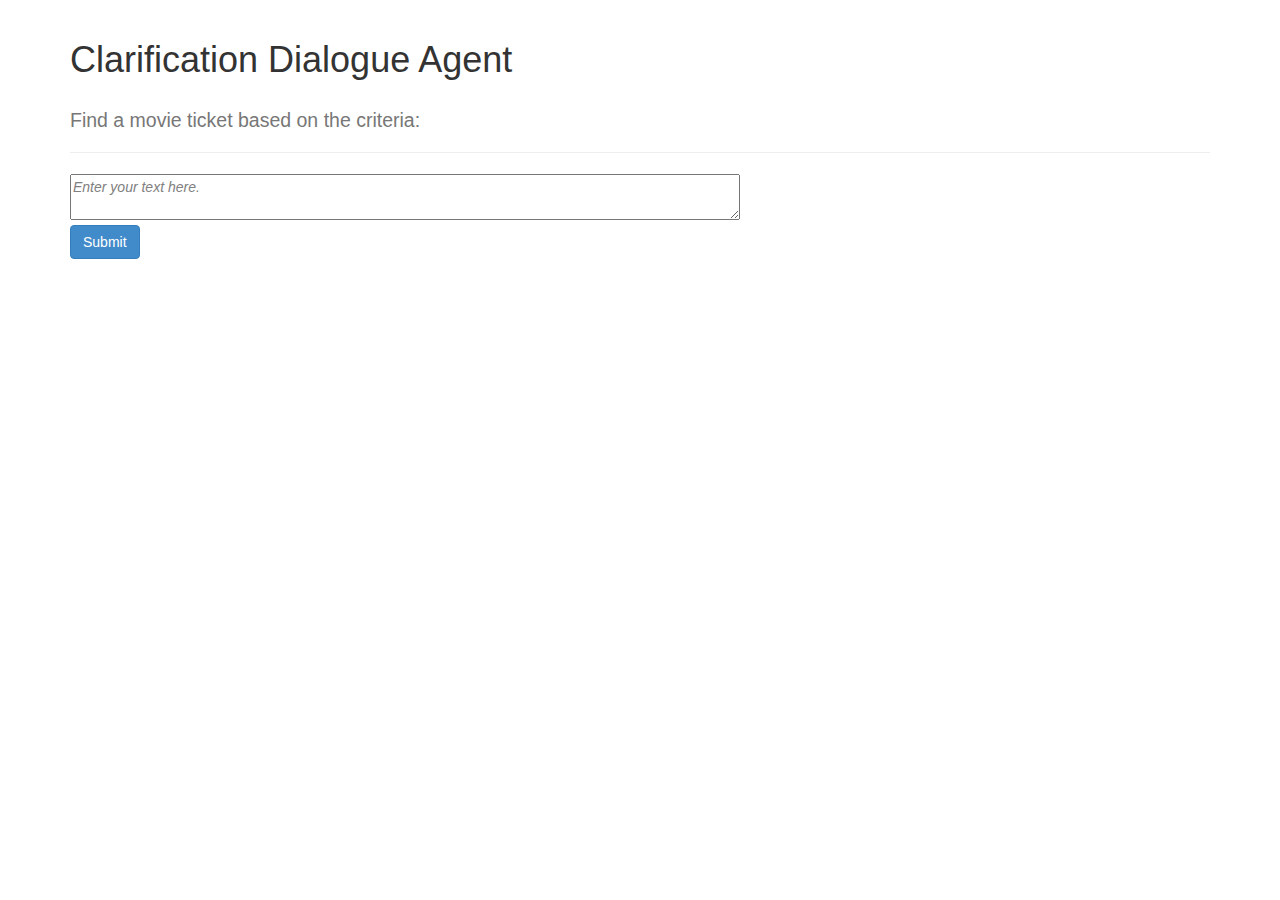
==== utils/index.html @ 26eb2c47 "able to have a default toy conversation" ====
<!DOCTYPE html>
<head>
  <title>NLG Demo</title>
  <script src="webtools/jquery-3.1.1.min.js"></script>
  <script src="webtools/bootstrap.min.js"></script>
  <script src="webtools/nlgWebsite.js"></script>
  <link rel="stylesheet" href="webtools/bootstrap.min.css">
  <link rel="stylesheet" href="webtools/style.css">
  <link rel="shortcut icon" href="webtools/favicon.ico" type="image/x-icon">
  <link rel="icon" href="webtools/favicon.ico" type="image/x-icon">
</head>

<body>
  <div class="container">
    <div class="page-header">
      <h1>Clarification Dialogue Agent</h1>
      <h2><small>Find a movie ticket based on the criteria:</small></h2>
    </div>
<!--     <div class="row">
      <div class="col-sm-12">
        <form>
          <input id="enableDialogue" type="checkbox" onchange="checkboxes(this)">&nbsp;This is a dialogue
          <br>
          <input id="separateTalkTurns" type="checkbox" onchange="checkboxes(this)">&nbsp;These are disconnected tries
        </form>
      </div>
    </div>
    <hr> -->
    <div class="row">
      <div class="col-sm-6">
        <div id="history"></div>
      </div>
    </div>
    <div class="row">
      <div class="col-sm-12">
        <textarea id="inputfield" rows="2" cols="80" style="color: grey;font-style: italic;">Enter your text here.</textarea>
        <br>
        <button class="btn btn-primary" onclick="getResponse()">Submit</button>
      </div>
    </div>
  </div>
</bod>
---- utils/webtools/style.css ----
.textblurb {

}
.user {
	color:blue;
}
.agent {
	color:black;
}
.agent.dialogue {
	text-align: right;
  padding-right: 2em;
}

.removable {
	display: none;
}
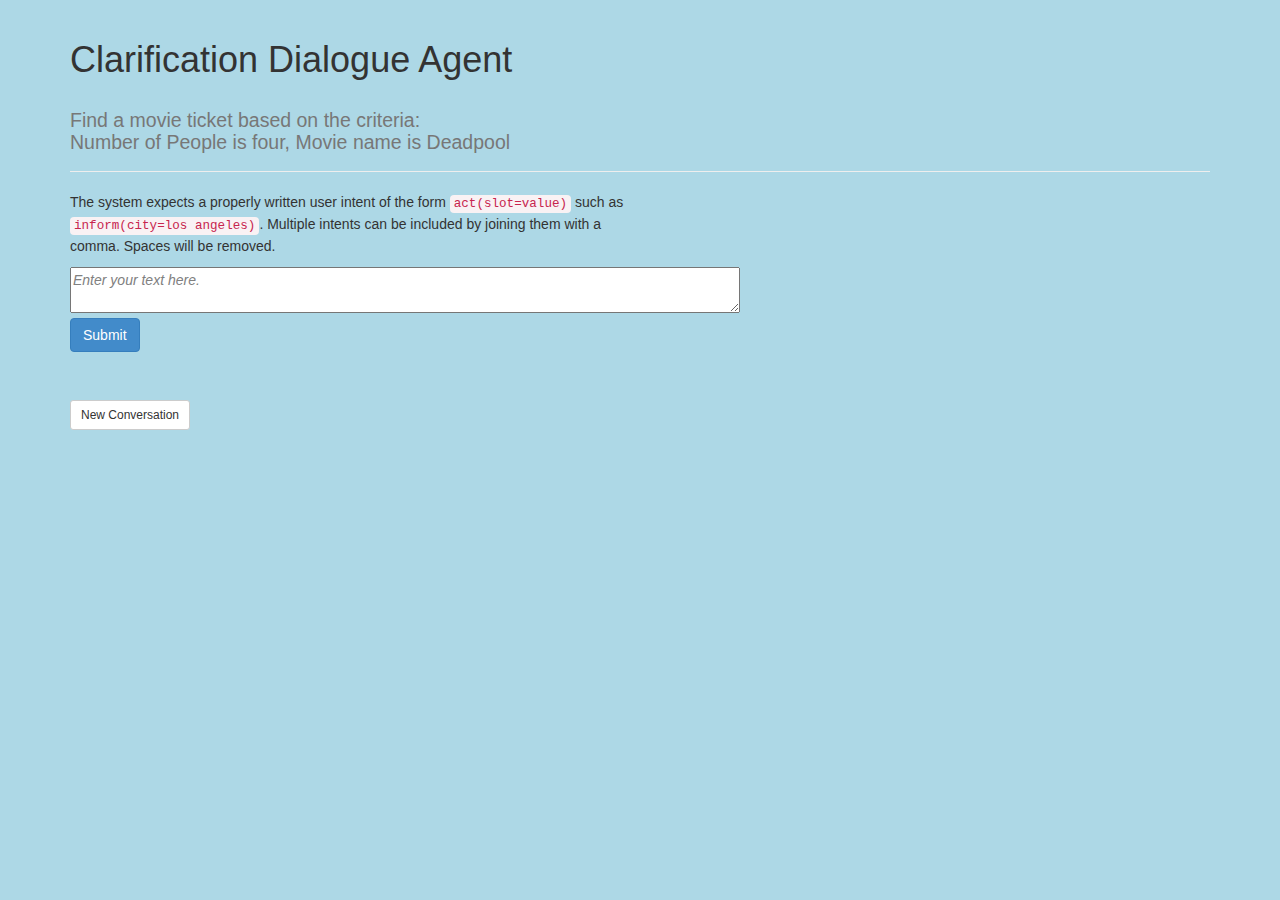
==== commit 7cfac8de: "new server with css styles and goals" ====
--- a/utils/index.html
+++ b/utils/index.html
@@ -14,7 +14,9 @@
   <div class="container">
     <div class="page-header">
       <h1>Clarification Dialogue Agent</h1>
-      <h2><small>Find a movie ticket based on the criteria:</small></h2>
+      <h2><small>Find a movie ticket based on the criteria:
+        <div id="goal">Number of People is four, Movie name is Deadpool</div>
+      </small></h2>
     </div>
 <!--     <div class="row">
       <div class="col-sm-12">
@@ -28,6 +30,13 @@
     <hr> -->
     <div class="row">
       <div class="col-sm-6">
+        <p>The system expects a properly written user intent of the form
+        <code>act(slot=value)</code> such as <code>inform(city=los angeles)</code>.  Multiple intents can be included by joining them with a comma. Spaces will be removed.
+        </p>
+      </div>
+    </div>
+    <div class="row">
+      <div class="col-sm-6">
         <div id="history"></div>
       </div>
     </div>
@@ -38,5 +47,11 @@
         <button class="btn btn-primary" onclick="getResponse()">Submit</button>
       </div>
     </div>
+    <div class="row">
+      <div class="col-sm-6">
+        <button class="conversation btn btn-default btn-sm" onclick="newConversation()">
+            New Conversation</button>
+      </div>
+    </div>
   </div>
 </bod>
--- a/utils/webtools/style.css
+++ b/utils/webtools/style.css
@@ -1,5 +1,10 @@
-.textblurb {
+body {
+  background-color: lightblue;
+}
 
+.chat {
+  padding: 0.5em;
+  font-family: Tahoma, Geneva, sans-serif;
 }
 .user {
 	color:blue;
@@ -14,4 +19,8 @@
 
 .removable {
 	display: none;
+}
+
+.conversation {
+  margin: 4em 0em;
 }